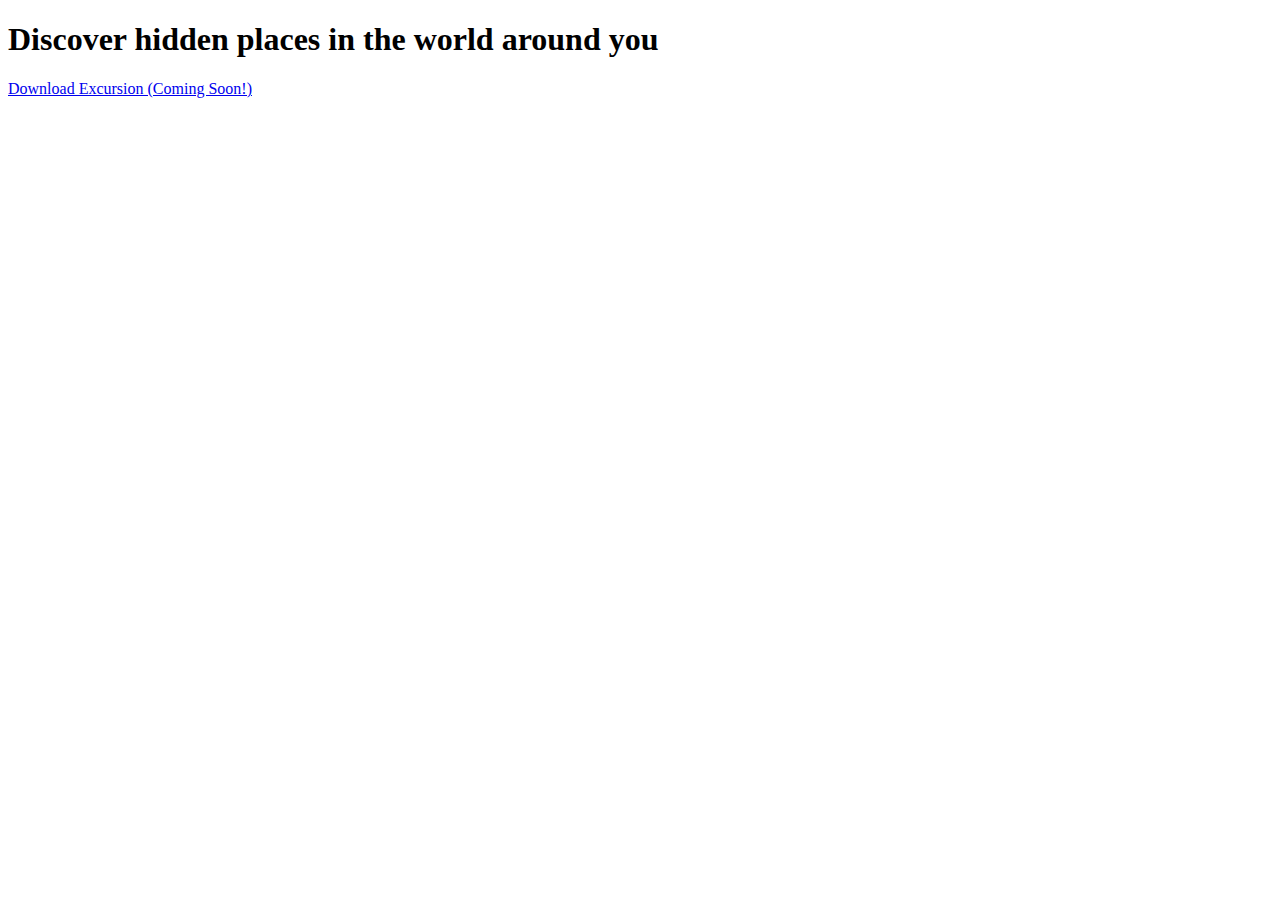
==== index.html @ f01886a8 "Added body style" ====
<!DOCTYPE html>
<html lang="en">
<head>
<meta charset="UTF-8">
<meta name="viewport" content="width=device-width, initial-scale=1.0">
<meta http-equiv="X-UA-Compatible" content="ie=edge">
<title>Excursion</title>
<link rel="stylesheet" type="text/css" href="resources/ess/style.css">
</head>
<body>
    <h1>Discover hidden places in the world around you</h1> 
    <p><a href="#">Download Excursion (Coming Soon!)</a></p>
</body>
</html>
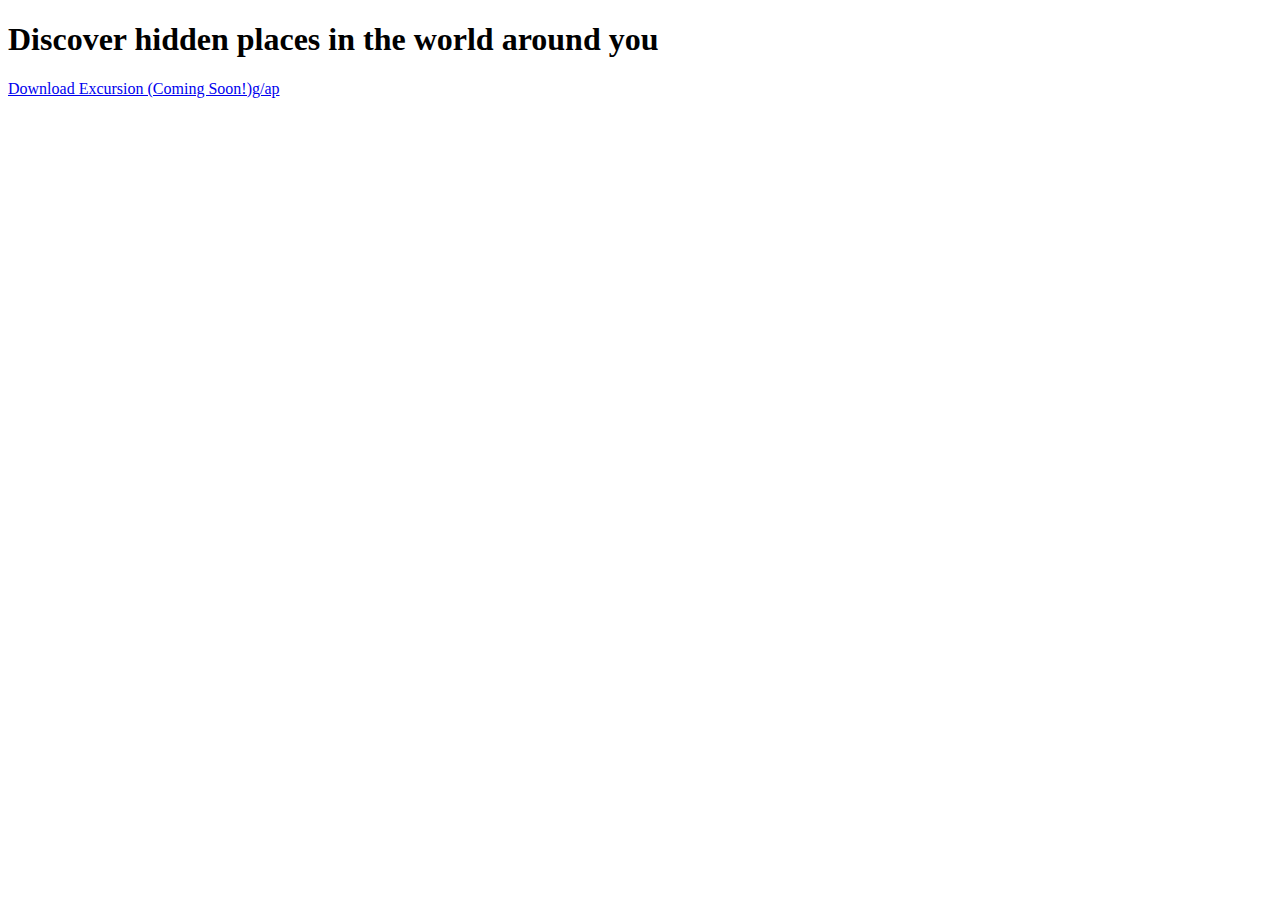
==== commit 90ec96be: "Added header--mainstyle" ====
--- a/index.html
+++ b/index.html
@@ -8,7 +8,7 @@
 <link rel="stylesheet" type="text/css" href="resources/ess/style.css">
 </head>
 <body>
-    <h1>Discover hidden places in the world around you</h1> 
-    <p><a href="#">Download Excursion (Coming Soon!)</a></p>
+    <h1 class="header--main">Discover hidden places in the world around you</h1> 
+    <p><a href="#">Download Excursion (Coming Soon!)g/ap</p>
 </body>
 </html>
